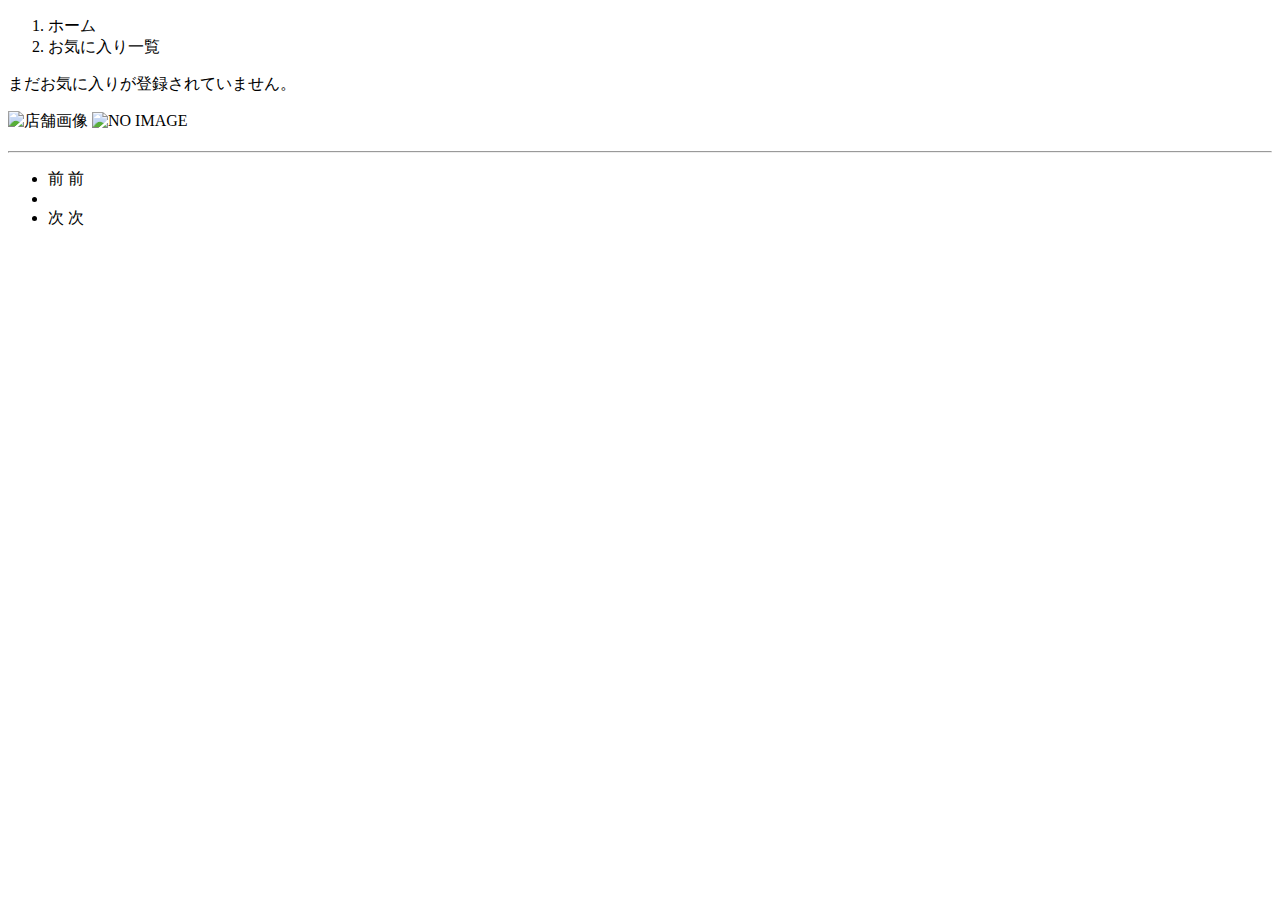
==== samuraitravel/src/main/resources/templates/favorites/index.html @ d5546fc6 "初回コミット" ====
<!DOCTYPE html>
<html xmlns:th="https://www.thymeleaf.org" xmlns:sec="http://www.thymeleaf.org/extras/spring-security" lang="ja">

<head>
	<!-- meta, styles, titleの部分 -->
	<div th:replace="~{fragment :: meta}"></div>
	<div th:replace="~{fragment :: styles}"></div>
	<title>お気に入り一覧</title>
</head>

<body>
	<div class="samuraitravel-wrapper">
		<!-- ヘッダー -->
		<div th:replace="~{fragment :: header}"></div>

		<main>
			<div class="container samuraitravel-container pb-5">
				<div class="row justify-content-center">
					<!-- パンくずリスト -->
					<nav class="my-3" style="--bs-breadcrumb-divider: '>';" aria-label="breadcrumb">
						<ol class="breadcrumb mb-0">
							<li class="breadcrumb-item"><a th:href="@{/}">ホーム</a></li>
							<li class="breadcrumb-item active" aria-current="page">お気に入り一覧</li>
						</ol>
					</nav>

					<div class="col">
						<div class="d-flex justify-content-between flex-wrap">
							<p th:if="${housePages.totalPages > 1}" class="fs-5 mb-3"
								th:text="${'検索結果：' + housePages.totalElements + '件' + '(' + (housePages.number + 1) + '/' + housePages.totalPages + 'ページ'}">
							</p>
							<p th:unless="${housePages.totalPages > 1}" class="fs-5 mb-3"
								th:text="${'検索結果：' + housePages.totalElements + '件'}"></p>
						</div>

						<!-- お気に入り民宿一覧の表示 -->
						<div th:if="${#lists.isEmpty(housePages.content)}" class="mb-4">
							<p class="text-center">まだお気に入りが登録されていません。</p>
						</div>
						<div th:unless="${#lists.isEmpty(housePages.content)}"
							class="row row-cols-1 row-cols-md-2 g-4 mb-4">
							<div th:each="house : ${housePages.content}" class="col">
								<a th:href="@{/houses/{id}(id=${house.id})}" class="link-dark samuraitravel-card-link">
									<div class="card h-100">
										<div class="row g-0">
											<div class="col-md-4">
												<img th:if="${house.imageName}"
													th:src="@{/storage/{imageName}(imageName=${house.imageName})}"
													class="card-img-top samuraitravel-horizontal-card-image" alt="店舗画像">
												<img th:unless="${house.imageName}" th:src="@{/images/noImage.png}"
													class="card-img-top samuraitravel-horizontal-card-image"
													alt="NO IMAGE">
											</div>
											<div class="col-md-8">
												<div class="card-body">
													<h3 class="card-title mb-3" th:text="${house.name}"></h3>
													<hr class="mb-3">
													<p class="card-text mb-2">
														<span th:text="${house.description}"></span>
													</p>
													<p class="card-text mb-2">
														<small class="text-muted"
															th:text="${'〒' + house.postalCode}"></small>
														<small class="text-muted" th:text="${house.address}"></small>
													</p>
													<p class="card-text">
														<span
															th:text="${#numbers.formatInteger(house.price, 1, 'COMMA') + '円 / 泊'}"></span>
													</p>
												</div>
											</div>
										</div>
									</div>
								</a>
							</div>
						</div>

						<!-- ページネーション -->
						<div th:if="${housePages.totalPages > 1}" class="d-flex justify-content-center">
							<nav aria-label="民宿一覧ページ">
								<ul class="pagination">
									<li class="page-item">
										<span th:if="${housePages.first}" class="page-link disabled">前</span>
										<a th:unless="${housePages.first}"
											th:href="@{/favorites(page=${housePages.number - 1})}"
											class="page-link">前</a>
									</li>
									<li th:each="i : ${#numbers.sequence(0, housePages.totalPages -1)}"
										class="page-item">
										<span th:if="${i == housePages.number}" class="page-link active"
											th:text="${i + 1}"></span>
										<a th:unless="${i == housePages.number}" th:href="@{/favorites(page=${i})}"
											class="page-link" th:text="${i + 1}"></a>
									</li>

									<li class="page-item">
										<span th:if="${housePages.last}" class="page-link disabled">次</span>
										<a th:unless="${housePages.last}"
											th:href="@{/favorites(page=${housePages.number + 1})}"
											class="page-link">次</a>
									</li>
								</ul>
							</nav>
						</div>
					</div>
				</div>
			</div>
		</main>

		<!-- フッター -->
		<div th:replace="~{fragment :: footer}"></div>
	</div>

	<!-- Bootstrap -->
	<div th:replace="~{fragment :: scripts}"></div>

</body>

</html>
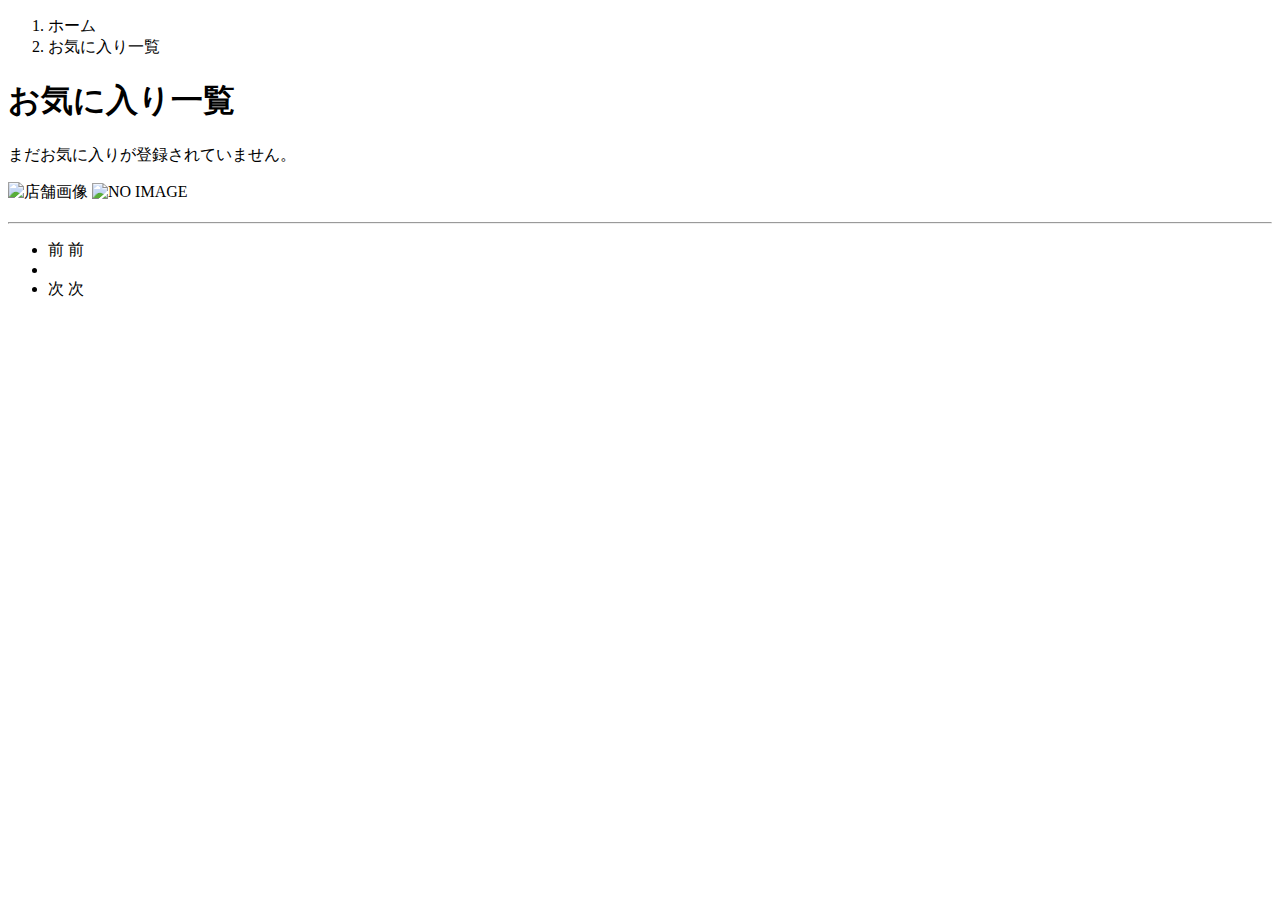
==== commit 2595d61b: "再提出１回目_20240909" ====
--- a/samuraitravel/src/main/resources/templates/favorites/index.html
+++ b/samuraitravel/src/main/resources/templates/favorites/index.html
@@ -1,8 +1,7 @@
 <!DOCTYPE html>
-<html xmlns:th="https://www.thymeleaf.org" xmlns:sec="http://www.thymeleaf.org/extras/spring-security" lang="ja">
+<html xmlns:th="https://www.thymeleaf.org" xmlns:sec="http://www.thymeleaf.org/extras/spring-security">
 
 <head>
-	<!-- meta, styles, titleの部分 -->
 	<div th:replace="~{fragment :: meta}"></div>
 	<div th:replace="~{fragment :: styles}"></div>
 	<title>お気に入り一覧</title>
@@ -23,11 +22,12 @@
 							<li class="breadcrumb-item active" aria-current="page">お気に入り一覧</li>
 						</ol>
 					</nav>
+					<div class="col">
+						<h1 class="mb-4 text-center">お気に入り一覧</h1>
 
-					<div class="col">
 						<div class="d-flex justify-content-between flex-wrap">
 							<p th:if="${housePages.totalPages > 1}" class="fs-5 mb-3"
-								th:text="${'検索結果：' + housePages.totalElements + '件' + '(' + (housePages.number + 1) + '/' + housePages.totalPages + 'ページ'}">
+								th:text="${'検索結果：' + housePages.totalElements + '件' + '(' + (housePages.number + 1) + '/' + housePages.totalPages + ')' +'ページ'}">
 							</p>
 							<p th:unless="${housePages.totalPages > 1}" class="fs-5 mb-3"
 								th:text="${'検索結果：' + housePages.totalElements + '件'}"></p>
